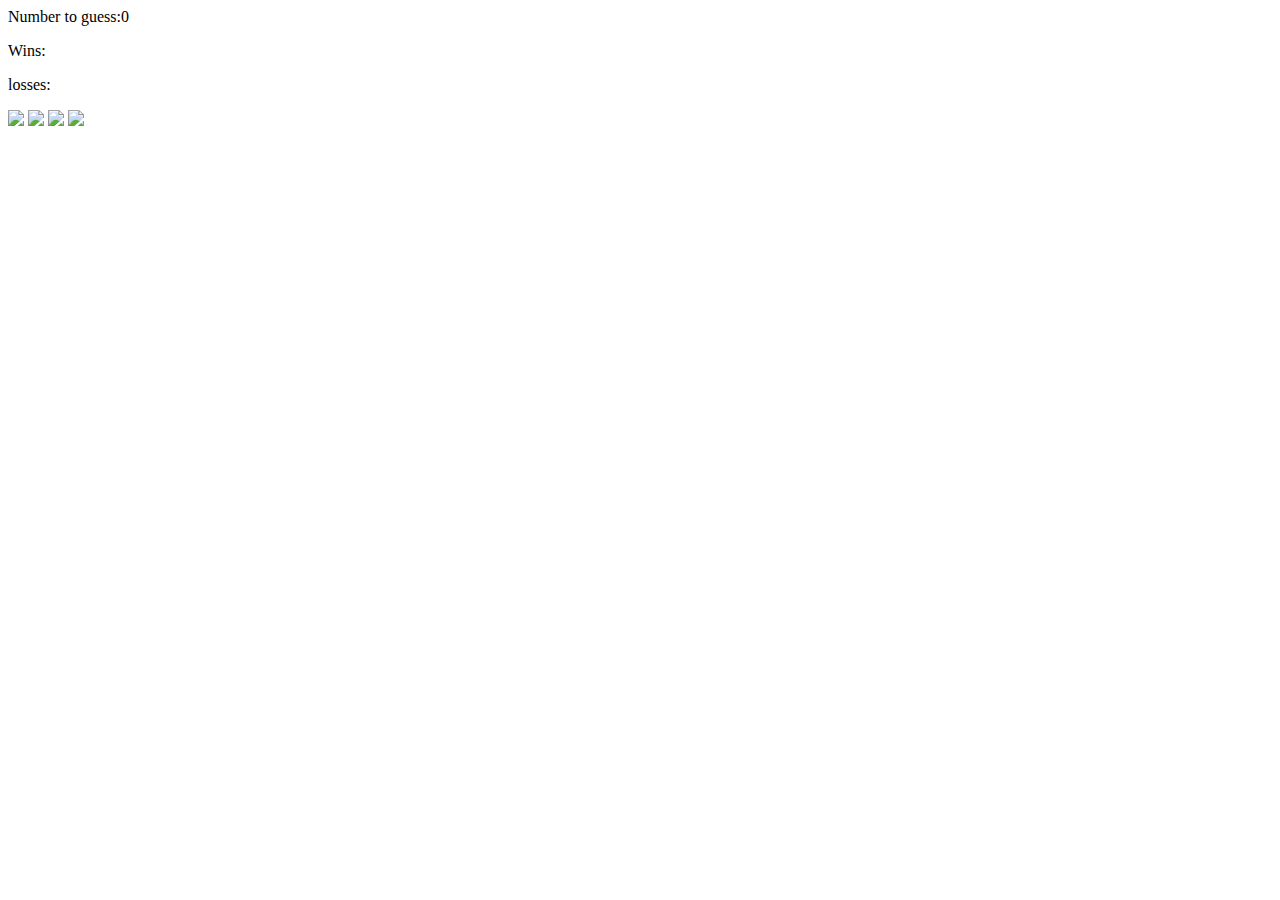
==== index.HTML @ 2864a4ec "JQ revised" ====
<!DOCTYPE html>
<html lang="en">
<head>
    <meta charset="UTF-8">
    <meta name="viewport" content="width=device-width, initial-scale=1.0">
    <meta http-equiv="X-UA-Compatible" content="ie=edge">
    <script src="https://cdnjs.cloudflare.com/ajax/libs/jquery/3.2.1/jquery.min.js"></script>
    <link rel="stylesheet" type="text/css" href="Hw.css">
    <title>Document</title>
</head>
<body>
    <header>Number to guess:<span id = "rndnum"></span></header>
    <!-- values in HTML can ONLY be stored as strings! -->
    <p id="p1">
    Wins: <span id="W"></span>
    </p>
    <p id="p2">
    losses: <span id="L"></span>
    </p>
    <div id="background">
        <img src = "https://www.creditdonkey.com/image/1/blue-diamond-1200x628.jpg" class="Number" value="10" id="pic"/>
        <!-- Move span tags!!!-->
        <span id ="valclick"></span>
        <img src = "https://files.whiteflash.com/images/rd/home/diamond.jpg" class="Number" value="1" id="pic2"/>
        <span id ="valclick2"></span>
        <img src = "https://img.etimg.com/thumb/msid-60130205,width-300,imgsize-54602,resizemode-4/soon-you-could-own-diamonds-by-investing-as-little-as-rs-900-a-month.jpg" class="Number" value="3" id="pic3"/>
        <span id ="valclick3"></span>
        <img src = "https://www.wpdiamonds.com/wp-content/uploads/2018/04/header-300x300.png" class="Number" value="5" id="pic4"/>
        <span id ="valclick4"></span>
    </div>
    <script>
   //varibale for player guess
   var guess = Math.floor((Math.random() * 10));
   var uguess = 0;
   var wins = "";
   var losses = "";
   console.log(guess);
   //assigning guess vairible to documnet
   //append adds the VALUE to the element!
  $("#rndnum").append(guess);//<--- variable made on line 18 is "appeneded" to the "header"(Jquery element)
  $("#p1").append(wins);
  $("#p2").append(losses);
 // console.log(random);
    // give the picturesvalue and displaying value on click
   $(".Number").click(function() {
            //Getting the interger value of my element. 
            var store = $(this).attr("value");
            console.log(store);
            uguess = parseInt(store) + uguess;  
            alert("value: " + uguess);
            //ParseInt gets Number value from the store varible above. Userguess is going to equal the value of the picture plus value of last user guess.
          
            //taking the value of the number and displaying it on page(not complete)
            $("#valclick").append(store);
            $("#valclick2").append(store);
            $("#valclick3").append(store);
            $("#valclick4").append(store);
          
    if (guess === uguess){
        wins++
        console.log(wins);
        alert("you win!");
        //We also need to reset the game
        
    }
    else if (uguess > guess) {
        losses++
        console.log(losses);
        alert("You lose! try again")
        //we need to reset the gmae
    }
    else{
//continue running the function
    }  
    })

 
//HELPHING POINTS:
//IF ELSE STATEMENRS
//Errors in values
//appending values to page
//appending wins/losses to page

 

    </script>
</body>
</html>
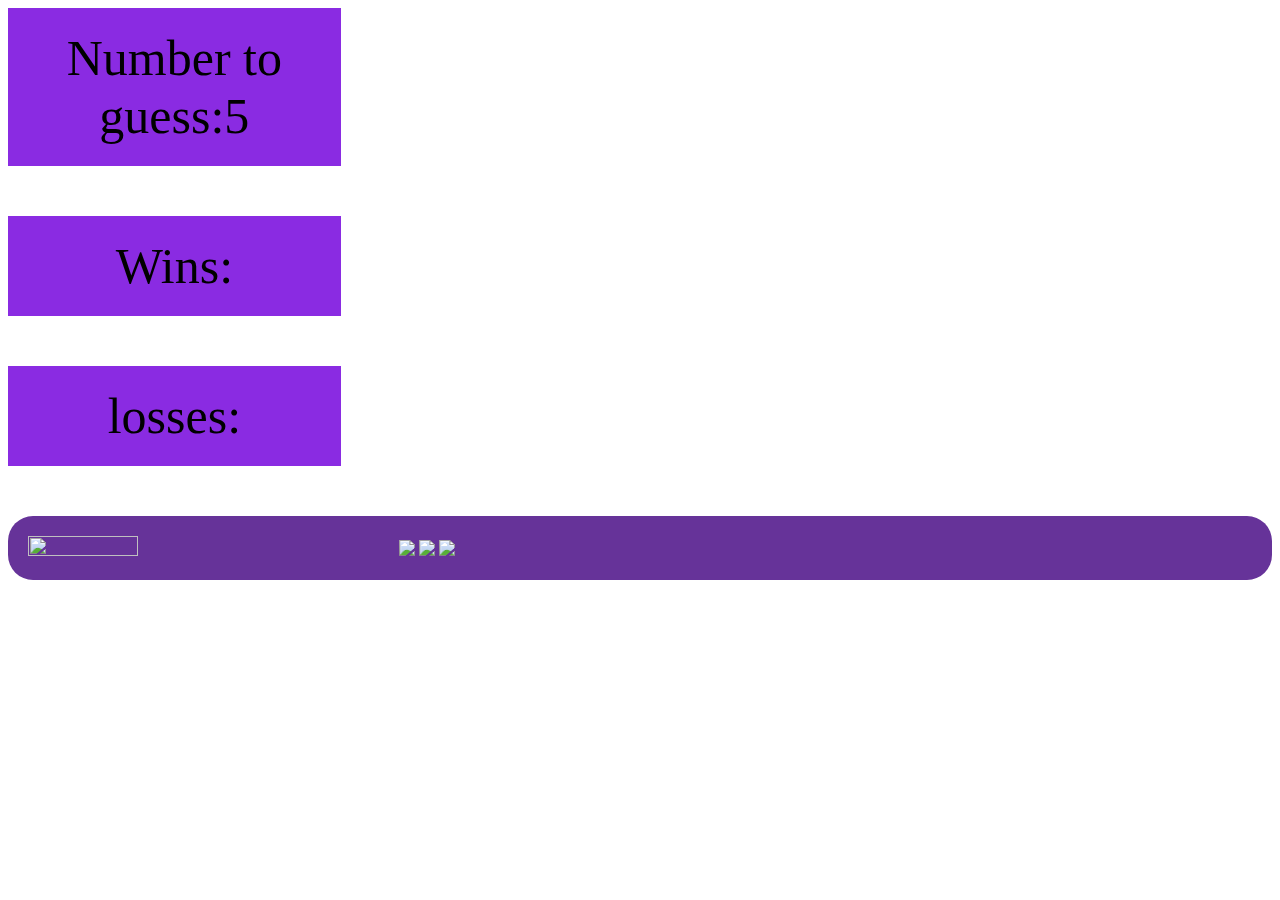
==== commit b26e7975: "revison" ====
--- a/index.HTML
+++ b/index.HTML
@@ -5,7 +5,7 @@
     <meta name="viewport" content="width=device-width, initial-scale=1.0">
     <meta http-equiv="X-UA-Compatible" content="ie=edge">
     <script src="https://cdnjs.cloudflare.com/ajax/libs/jquery/3.2.1/jquery.min.js"></script>
-    <link rel="stylesheet" type="text/css" href="Hw.css">
+    <link rel="stylesheet" type="text/css" href="hw.css">
     <title>Document</title>
 </head>
 <body>
--- a/hw.css
+++ b/hw.css
@@ -0,0 +1,48 @@
+.Number{
+    width: 30%;
+}
+
+#background{
+ background-color: rebeccapurple;
+ border-radius: 25px;
+ padding: 20px; 
+ width: auto;
+ height: auto;
+}
+
+body{
+    background-image: url("https://images.pexels.com/photos/1292998/pexels-photo-1292998.jpeg?auto=format%2Ccompress&cs=tinysrgb&dpr=1&w=500")
+}
+
+#p1{
+    background-color: blueviolet;
+    width: 23%;
+    height: 42%;
+    padding: 21px;
+    text-align: center;
+    font-size: 50px;
+}
+
+
+#p2{
+    background-color: blueviolet;
+    width: 23%;
+    height: 42%;
+    padding: 21px;
+    text-align: center;
+    font-size: 50px
+}
+
+
+header{
+    background-color: blueviolet;
+    width: 23%;
+    height: 42%;
+    padding: 21px;
+    text-align: center;
+    font-size: 50px
+}
+
+#pic{
+    height: 30%;
+}